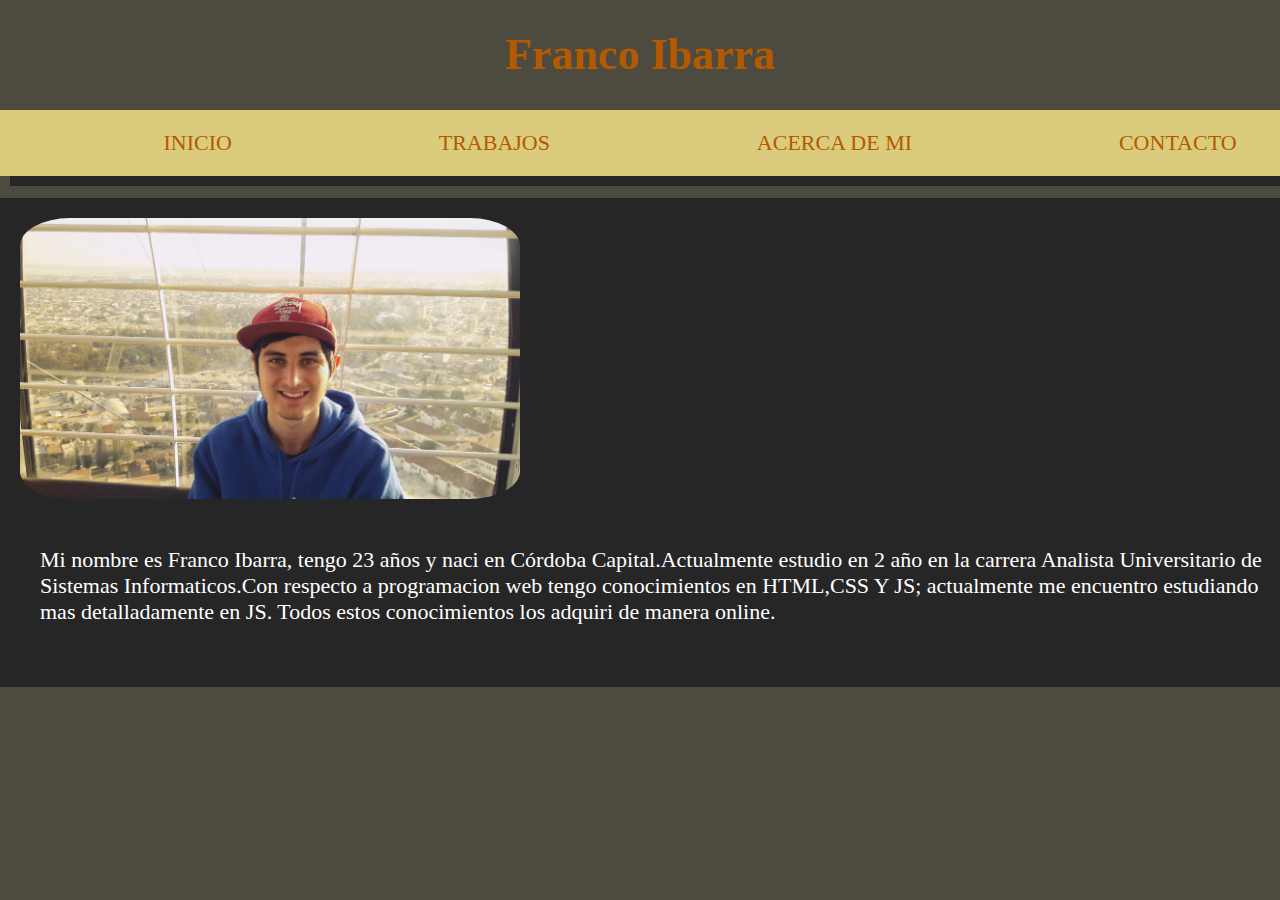
==== about.html @ d8c534d6 "version 1" ====
<!DOCTYPE html>
<html lang="es">

<head>
    <meta http-equiv="Content-Type" content="text/html;charset=UTF-8">
    <meta name="viewport" content="width=device-width, initial-scale=1.0">
    <link rel="stylesheet" href="style.css">
    <title>
        Franco Ibarra
    </title>
</head>

<body>
    <h1><a href="index.html">Franco Ibarra</a>

    </h1>
    <menu id="menudeopt">
        <ul>
            <li><a href="index.html">Inicio</a></li>
            <li><a href="trabajos.html">Trabajos</a></li>
            <li><a href="about.html">Acerca de mi</a></li>
            <li><a href="contacto.html">Contacto</a></li>
        </ul>
    </menu>
    <div class="contenedorfoto">
        <div>
            <img src="foto.jpeg" alt="">
        </div>
        <div class="parrafo">
            <p>Mi nombre es Franco Ibarra, tengo 23 años y naci en Córdoba Capital.Actualmente estudio en 2 año en la carrera Analista Universitario de Sistemas Informaticos.Con respecto
                a programacion web tengo conocimientos en HTML,CSS Y JS; actualmente me encuentro estudiando mas detalladamente en JS. Todos estos conocimientos los adquiri de manera online.
            </p>
        </div>
    </div>
</body>

</html>
---- style.css ----
h1{
    color: red;
    text-align: center;
}
@media screen and (min-width:769px){
    h1{
        text-align: center;
    }
}
h1 a:hover{
    color: #4D1D1B;
}
li a:hover{
    color: #FF1100;
}
body{
    background-color: #4D4B3F;
    color: white;
    font-size: 22px;
    margin: 0;
    padding: 0;
}
menu{
    background-color: #DBCC7D;
    box-shadow: 10px 10px #262626;
    width: 100%;
}
ul {
    width: 100%;
    height: auto;

    top: 80px;
}
@media screen and (min-width:768px) {
    ul {
        display: flex;
        flex-direction: row;
        flex: 1 1 100%;
        padding: 20px;
        justify-content: space-around;
    }
}
a{
    text-decoration: none;
    color:#B35900;
    cursor: pointer;
}
li{
    list-style: none;
    text-transform: uppercase;
}
.contenedor{
    max-width: 100%;
    position: relative;
    display: flex;
    justify-content: center;
    flex-wrap: wrap;

}
.contenedor .card{
    position: relative;
    width: 250px;
    height: 300px;
    background: #fff;
    display: flex;
    flex-direction: column;
    justify-content: center;
    align-items: center;
}
.contenedor .card .contenido{
    text-align: center;
    z-index: 10;
    padding: 0 20px;
    transition: 0.5s;
}
.contenedor .card .contenido h1{
    font-size: 3em;
}
.contenedor .card .contenido p{
    font-size: 0.9em;
}
.contenedor .card .contenido a{
    display: inline-block;
    margin-top: 15px;
    padding: 5px 10px;
    background: #262626;
    color: #Fff;
    text-decoration: none;
}
.contenedor .card:hover .contenido a{
    background: #DBCC7D;
}
.contenedor .card:hover .contenido{
    color: #Fff;
}
.contenedor .card:before{
    content: '';
    position: absolute;
    width: 100%;
    height: 100%;
    background: #fff;
    z-index: 1;
    transition: 0.5s;
}
.contenedor .card:hover:before{
    background: #000000;
    transform: scaleY(1.15);
    box-shadow: 0 5px 15px rgba(0, 0, 0, .2);
}
.contenedor:hover .card{
    filter: blur(5px);
    transform: scale(.7);
}
.contenedor .card:hover{
    filter: blur(0px);
    transform: scale(1);
}
@media screen and (min-width:768px) {
    .contenedor{
        max-width: 100%;
        position: relative;
        display: flex;
        justify-content: center;
        flex-wrap: wrap;
        transition: 0.5s;
    }
    .contenedor .card{
        position: relative;
        width: 250px;
        height: 300px;
        background: #fff;
        display: flex;
        justify-content: center;
        align-items: center;
        transition: 0.5s;
    }
    .contenedor .card .contenido{
        text-align: center;
        z-index: 2;
        padding: 0 20px;
        transition: 0.5s;
    }
    .contenedor .card .contenido h1{
        font-size: 3em;
    }
    .contenedor .card .contenido p{
        font-size: 0.9em;
    }
    .contenedor .card .contenido a{
        display: inline-block;
        margin-top: 15px;
        padding: 5px 10px;
        background: #262626;
        color: #Fff;
        text-decoration: none;
    }
    .contenedor .card:hover .contenido a{
        background: #DBCC7D;
    }
    .contenedor .card:hover .contenido{
        color: #Fff;
    }
    .contenedor .card:before{
        content: '';
        position: absolute;
        width: 100%;
        height: 100%;
        background: #fff;
        z-index: 1;
        transition: 0.5s;
    }
    .contenedor .card:hover:before{
        background: #000000;
        transform: scaleY(1.15);
        box-shadow: 0 5px 15px rgba(0, 0, 0, .2);
    }
    .contenedor:hover .card{
        filter: blur(5px);
        transform: scale(.7);
    }
    .contenedor .card:hover{
        filter: blur(0px);
        transform: scale(1);
    }
}

.box{
    position: absolute;
    top: 410px;
    right: 40px;
    padding: 5px;
    background: #f1f1f1;
}
@media screen and (min-width:768px){
    .box{

        position: absolute;
        top: 40px;
        right: 40px;
        padding: 5px;
        background: #f1f1f1;
    }
    .box a{
        width: 40px;
        height: 40px;
        float: left;
        text-indent: -9999px;
        margin: 5px;
        cursor: pointer;
    }
}
.box a{
    width: 40px;
    height: 40px;
    float: left;
    text-indent: -9999px;
    margin: 5px;
    cursor: pointer;
}
#rojo{
    background: #800C04;
}
#azul{
    background:#737EFF;
}
#verde{
    background: #004A0C;
}
#amarillo{
    background:#E8BE0C ;
}
#negro{
    background: #0D0B04;
}
#naranja{
    background: #00B588;
}
.parrafo{
    background-color: #262626;
    padding: 20px;
    border-radius:20px;
}
.contenedorfoto{
    background-color: #262626;
    position: relative;
    padding: 20px;
    width: 100%;
}
.contenedorfoto img{
    width: 300px;
    border-radius: 10%;
}
@media screen and (min-width:768px){
    .contenedorfoto img{
        width: 500px;
        border-radius: 10%;
    }
}
.parrafo{
    flex-wrap: wrap;
}
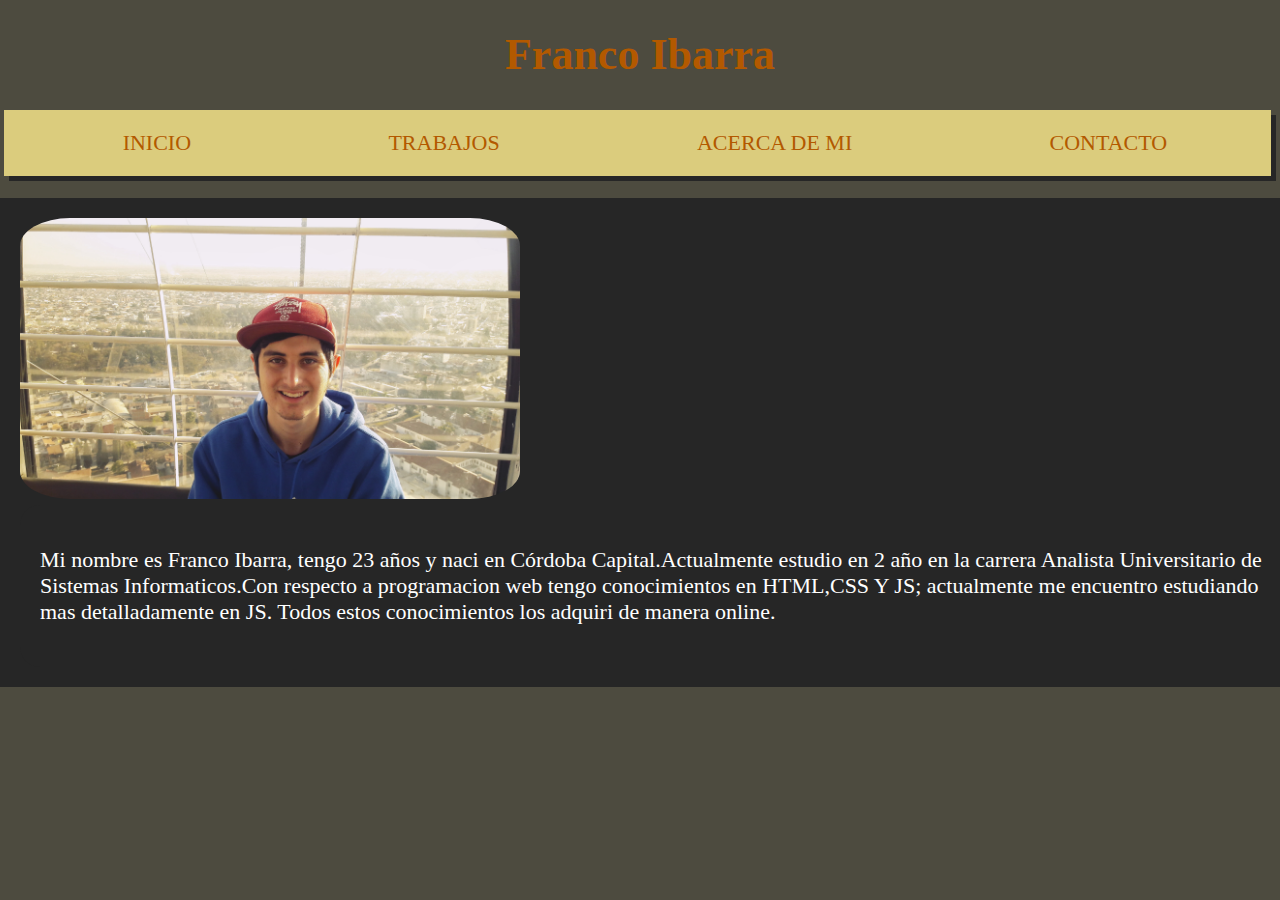
==== commit d1237a60: ""version 1.1"" ====
--- a/about.html
+++ b/about.html
@@ -14,14 +14,14 @@
     <h1><a href="index.html">Franco Ibarra</a>
 
     </h1>
-    <menu id="menudeopt">
+    <nav id="menudeopt">
         <ul>
             <li><a href="index.html">Inicio</a></li>
             <li><a href="trabajos.html">Trabajos</a></li>
             <li><a href="about.html">Acerca de mi</a></li>
             <li><a href="contacto.html">Contacto</a></li>
         </ul>
-    </menu>
+    </nav>
     <div class="contenedorfoto">
         <div>
             <img src="foto.jpeg" alt="">
--- a/style.css
+++ b/style.css
@@ -20,15 +20,15 @@
     margin: 0;
     padding: 0;
 }
-menu{
+nav{
     background-color: #DBCC7D;
-    box-shadow: 10px 10px #262626;
-    width: 100%;
+    box-shadow: 5px 5px #262626;
+    width: 99%;
+    margin-left: 4px;
 }
 ul {
-    width: 100%;
+    width: 98%;
     height: auto;
-
     top: 80px;
 }
 @media screen and (min-width:768px) {
@@ -186,10 +186,11 @@
 
 .box{
     position: absolute;
-    top: 410px;
+    top: 440px;
     right: 40px;
     padding: 5px;
     background: #f1f1f1;
+    flex-wrap: nowrap;
 }
 @media screen and (min-width:768px){
     .box{
@@ -239,6 +240,7 @@
     background-color: #262626;
     padding: 20px;
     border-radius:20px;
+    width: auto;
 }
 .contenedorfoto{
     background-color: #262626;
@@ -258,4 +260,18 @@
 }
 .parrafo{
     flex-wrap: wrap;
+}
+.news{
+    background-color: #262626;
+    color: #737EFF;
+}
+.inicio img{
+    height: auto;
+    width: 350px;
+}
+@media screen and (min-width:768px){
+    .inicio img{
+        width: auto;
+        height: auto;
+    }
 }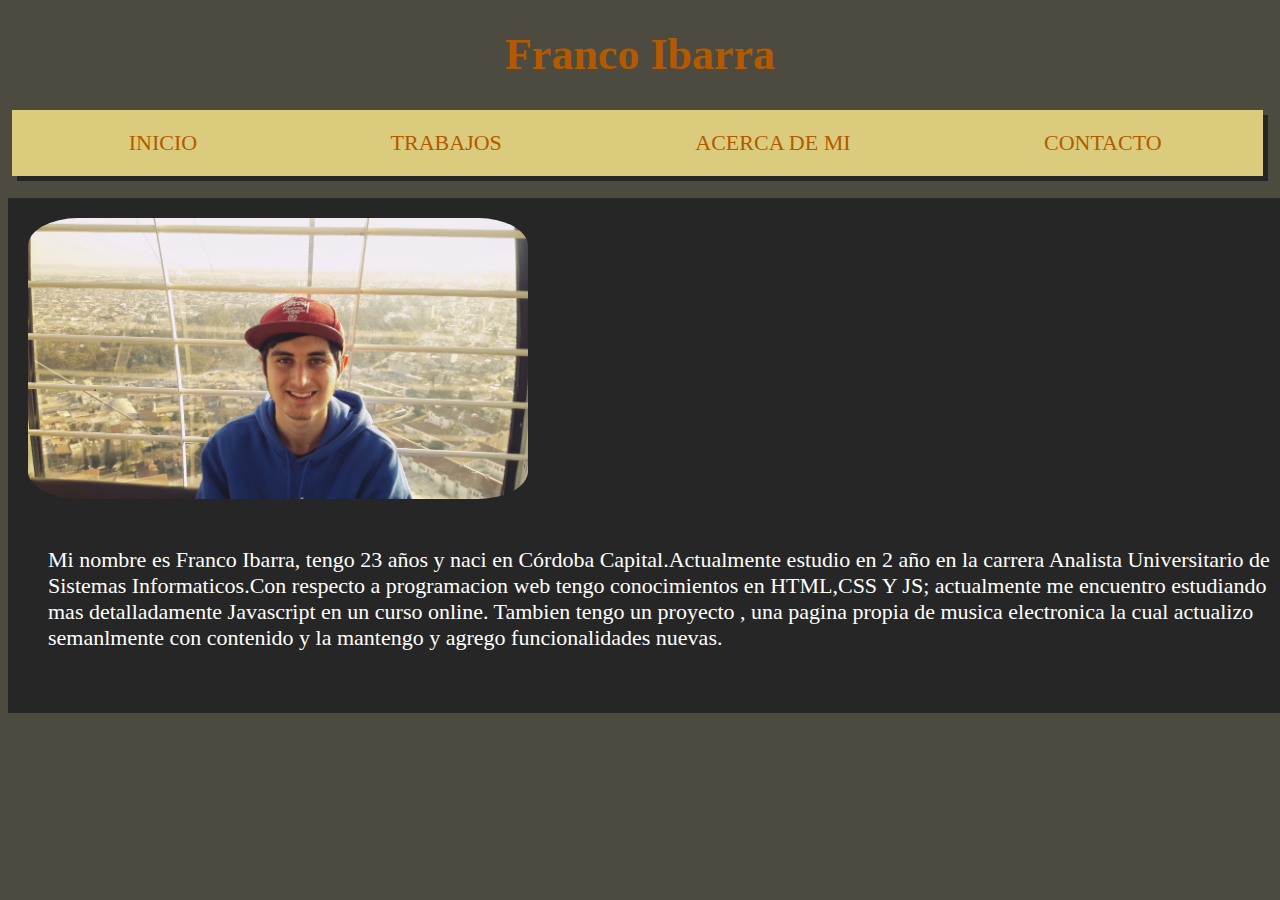
==== commit 63b0818a: ""version 1.3"" ====
--- a/about.html
+++ b/about.html
@@ -28,7 +28,8 @@
         </div>
         <div class="parrafo">
             <p>Mi nombre es Franco Ibarra, tengo 23 años y naci en Córdoba Capital.Actualmente estudio en 2 año en la carrera Analista Universitario de Sistemas Informaticos.Con respecto
-                a programacion web tengo conocimientos en HTML,CSS Y JS; actualmente me encuentro estudiando mas detalladamente en JS. Todos estos conocimientos los adquiri de manera online.
+                a programacion web tengo conocimientos en HTML,CSS Y JS; actualmente me encuentro estudiando mas detalladamente Javascript en un curso online.
+                Tambien tengo un proyecto , una pagina propia de musica electronica la cual actualizo semanlmente con contenido y la mantengo y agrego funcionalidades nuevas.
             </p>
         </div>
     </div>
--- a/style.css
+++ b/style.css
@@ -17,8 +17,8 @@
     background-color: #4D4B3F;
     color: white;
     font-size: 22px;
-    margin: 0;
-    padding: 0;
+    margin: 1;
+    padding: 1;
 }
 nav{
     background-color: #DBCC7D;
@@ -274,4 +274,8 @@
         width: auto;
         height: auto;
     }
+}
+footer{
+    background-color: #000000;
+    padding: 20px;
 }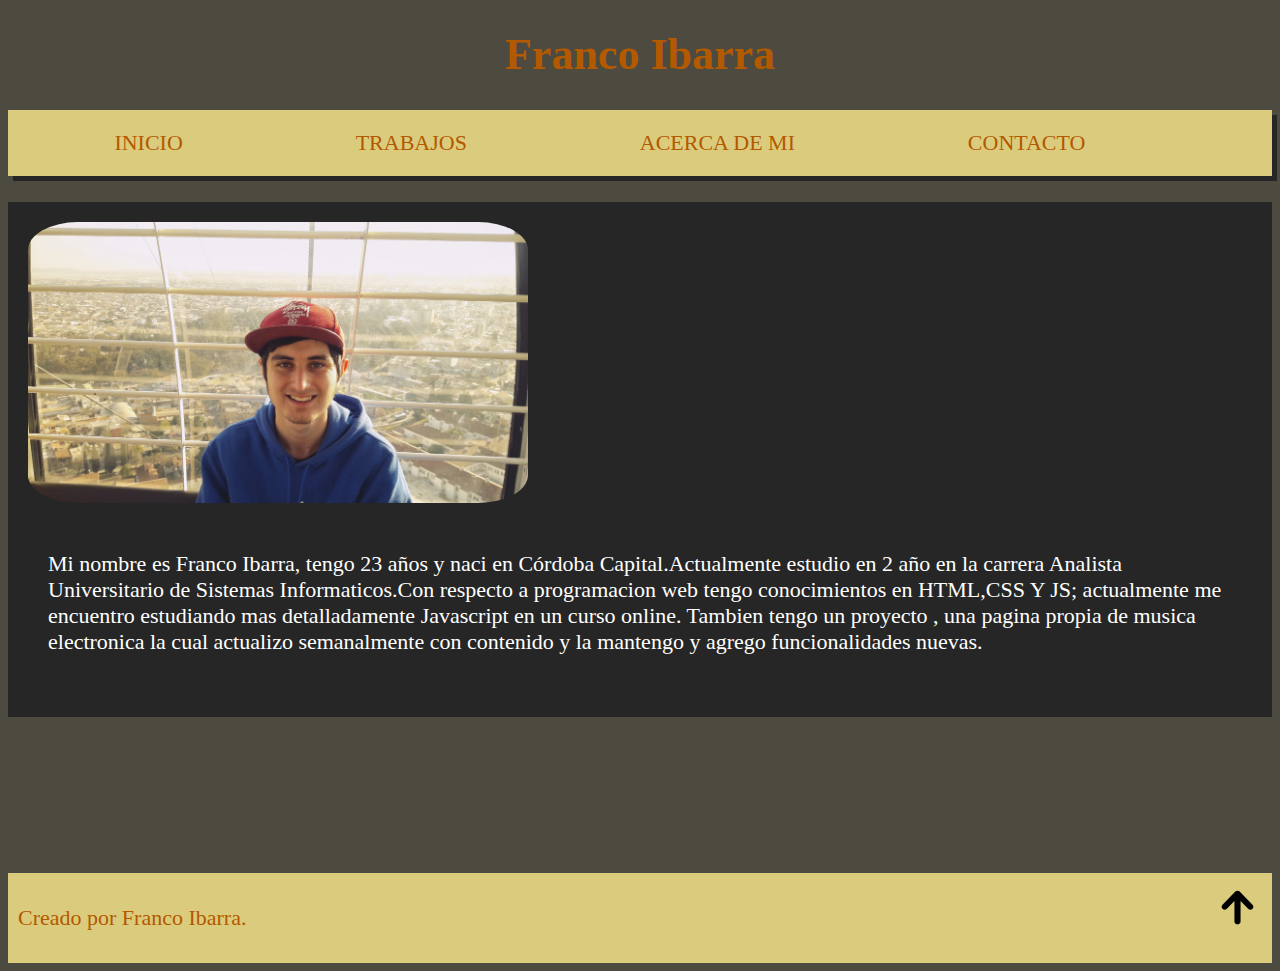
==== commit 5261ed1c: ""version 1.5"" ====
--- a/about.html
+++ b/about.html
@@ -22,6 +22,7 @@
             <li><a href="contacto.html">Contacto</a></li>
         </ul>
     </nav>
+    <br>
     <div class="contenedorfoto">
         <div>
             <img src="foto.jpeg" alt="">
@@ -29,10 +30,20 @@
         <div class="parrafo">
             <p>Mi nombre es Franco Ibarra, tengo 23 años y naci en Córdoba Capital.Actualmente estudio en 2 año en la carrera Analista Universitario de Sistemas Informaticos.Con respecto
                 a programacion web tengo conocimientos en HTML,CSS Y JS; actualmente me encuentro estudiando mas detalladamente Javascript en un curso online.
-                Tambien tengo un proyecto , una pagina propia de musica electronica la cual actualizo semanlmente con contenido y la mantengo y agrego funcionalidades nuevas.
+                Tambien tengo un proyecto , una pagina propia de musica electronica la cual actualizo semanalmente con contenido y la mantengo y agrego funcionalidades nuevas.
             </p>
         </div>
     </div>
+    <br>
+    <br>
+    <br>
+    <br>
+    <br>
+    <br>
+    <footer align="center" id="footer2">
+        <p>Creado por Franco Ibarra.</p>
+        <a href="#"><img width="49" height="49" src="img/up.svg" alt=""></a>
+    </footer>
 </body>
 
 </html>--- a/style.css
+++ b/style.css
@@ -17,19 +17,20 @@
     background-color: #4D4B3F;
     color: white;
     font-size: 22px;
-    margin: 1;
+    margin: 2;
     padding: 1;
 }
 nav{
     background-color: #DBCC7D;
     box-shadow: 5px 5px #262626;
-    width: 99%;
-    margin-left: 4px;
+    width: 100%;
 }
 ul {
-    width: 98%;
+    width: 90.5%;
     height: auto;
     top: 80px;
+    margin: 0px;
+    padding: 10px;
 }
 @media screen and (min-width:768px) {
     ul {
@@ -186,7 +187,7 @@
 
 .box{
     position: absolute;
-    top: 440px;
+    top: 460px;
     right: 40px;
     padding: 5px;
     background: #f1f1f1;
@@ -246,7 +247,6 @@
     background-color: #262626;
     position: relative;
     padding: 20px;
-    width: 100%;
 }
 .contenedorfoto img{
     width: 300px;
@@ -276,6 +276,25 @@
     }
 }
 footer{
-    background-color: #000000;
-    padding: 20px;
-}+    background-color: #DBCC7D;
+    padding: 10px;
+    display: flex;
+    justify-content: space-between;
+    position: relative;
+    color:#B35900;
+}
+#cajaimg{
+    width: 100%;
+}
+#cajaimg img{
+    width: 100%;
+}
+#footer2{
+    top: 0px;
+    margin: 0;
+}
+@media screen and (min-width:768px){
+    #footer2{
+        top: 100%;
+    }
+}  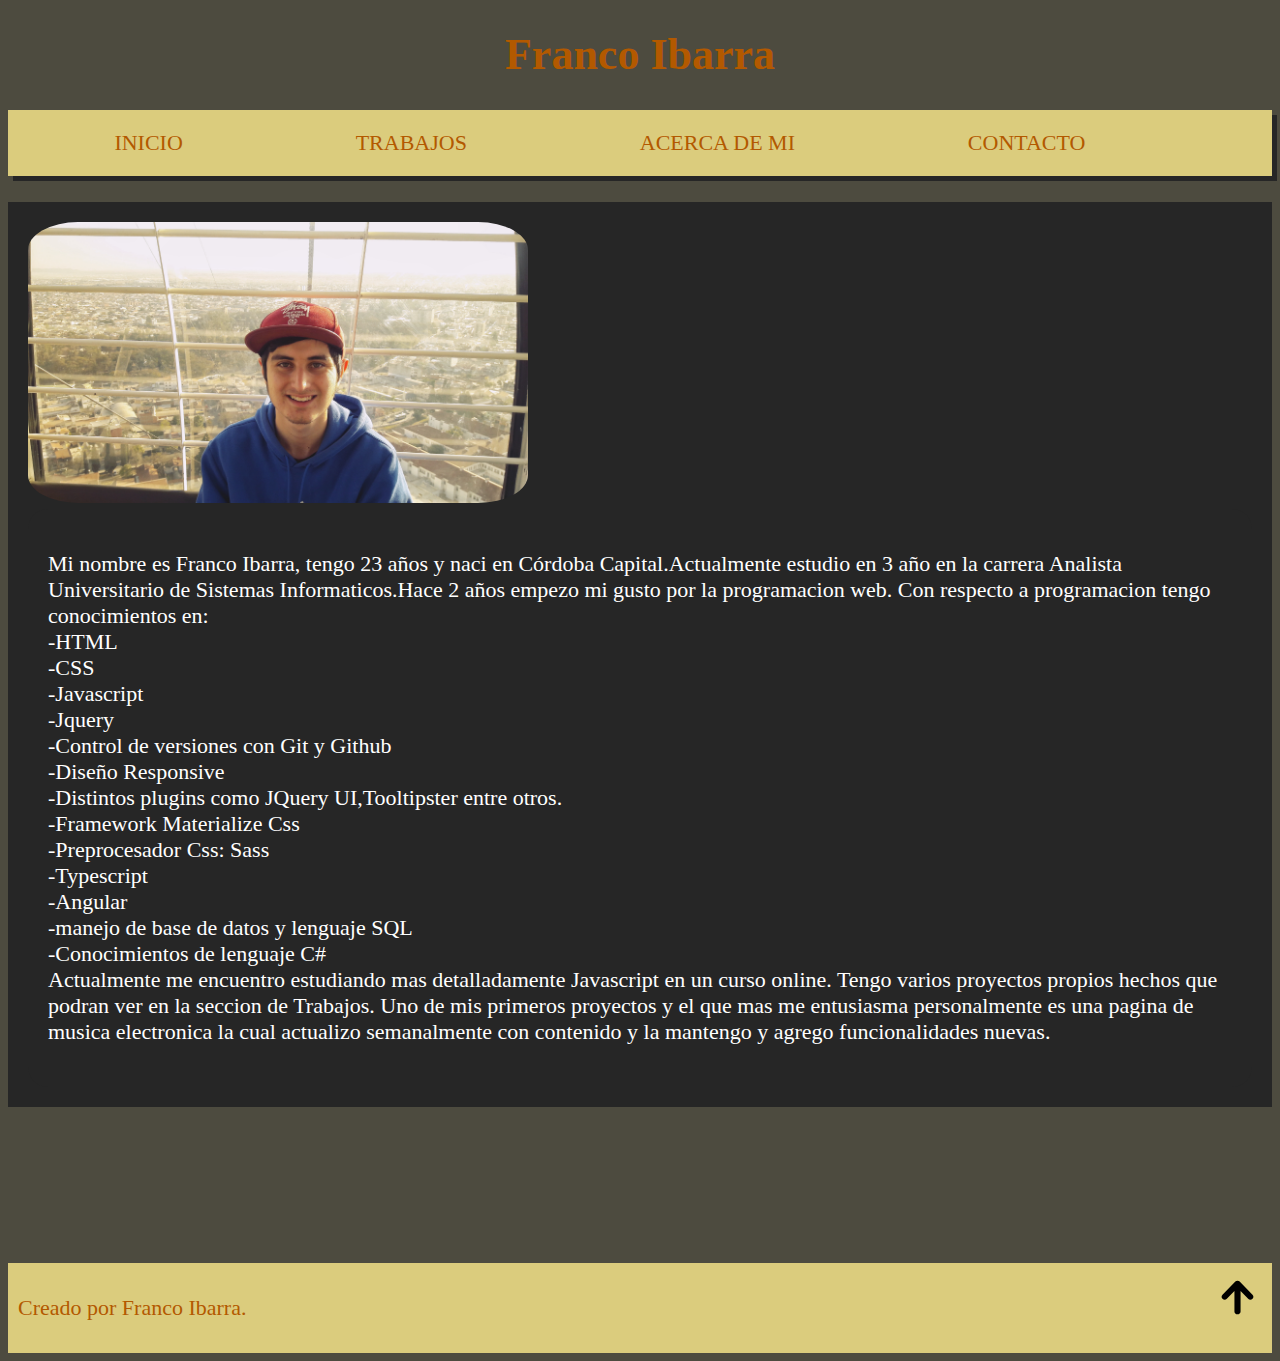
==== commit 7681601a: ""version 1.7"" ====
--- a/about.html
+++ b/about.html
@@ -28,9 +28,29 @@
             <img src="foto.jpeg" alt="">
         </div>
         <div class="parrafo">
-            <p>Mi nombre es Franco Ibarra, tengo 23 años y naci en Córdoba Capital.Actualmente estudio en 2 año en la carrera Analista Universitario de Sistemas Informaticos.Con respecto
-                a programacion web tengo conocimientos en HTML,CSS Y JS; actualmente me encuentro estudiando mas detalladamente Javascript en un curso online.
-                Tambien tengo un proyecto , una pagina propia de musica electronica la cual actualizo semanalmente con contenido y la mantengo y agrego funcionalidades nuevas.
+            <p>Mi nombre es Franco Ibarra, tengo 23 años y naci en Córdoba Capital.Actualmente estudio en 3 año en la
+                carrera
+                Analista Universitario de Sistemas Informaticos.Hace 2 años empezo mi gusto por la programacion web.
+                Con respecto a programacion tengo conocimientos en: <br>
+                -HTML <br>
+                -CSS <br>
+                -Javascript <br>
+                -Jquery <br>
+                -Control de versiones con Git y Github <br>
+                -Diseño Responsive <br>
+                -Distintos plugins como JQuery UI,Tooltipster entre otros.<br>
+                -Framework Materialize Css <br>
+                -Preprocesador Css: Sass <br>
+                -Typescript <br>
+                -Angular <br>
+                -manejo de base de datos y lenguaje SQL <br>
+                -Conocimientos de lenguaje C#
+                <br>
+                Actualmente me encuentro estudiando mas detalladamente
+                Javascript en un curso online.
+                Tengo varios proyectos propios hechos que podran ver en la seccion de Trabajos.
+                Uno de mis primeros proyectos y el que mas me entusiasma personalmente es una pagina de musica electronica la cual actualizo semanalmente con
+                contenido y la mantengo y agrego funcionalidades nuevas.
             </p>
         </div>
     </div>
--- a/style.css
+++ b/style.css
@@ -274,6 +274,9 @@
         width: auto;
         height: auto;
     }
+   /*  #cajaimg{
+        width: 80%;
+    } */
 }
 footer{
     background-color: #DBCC7D;
